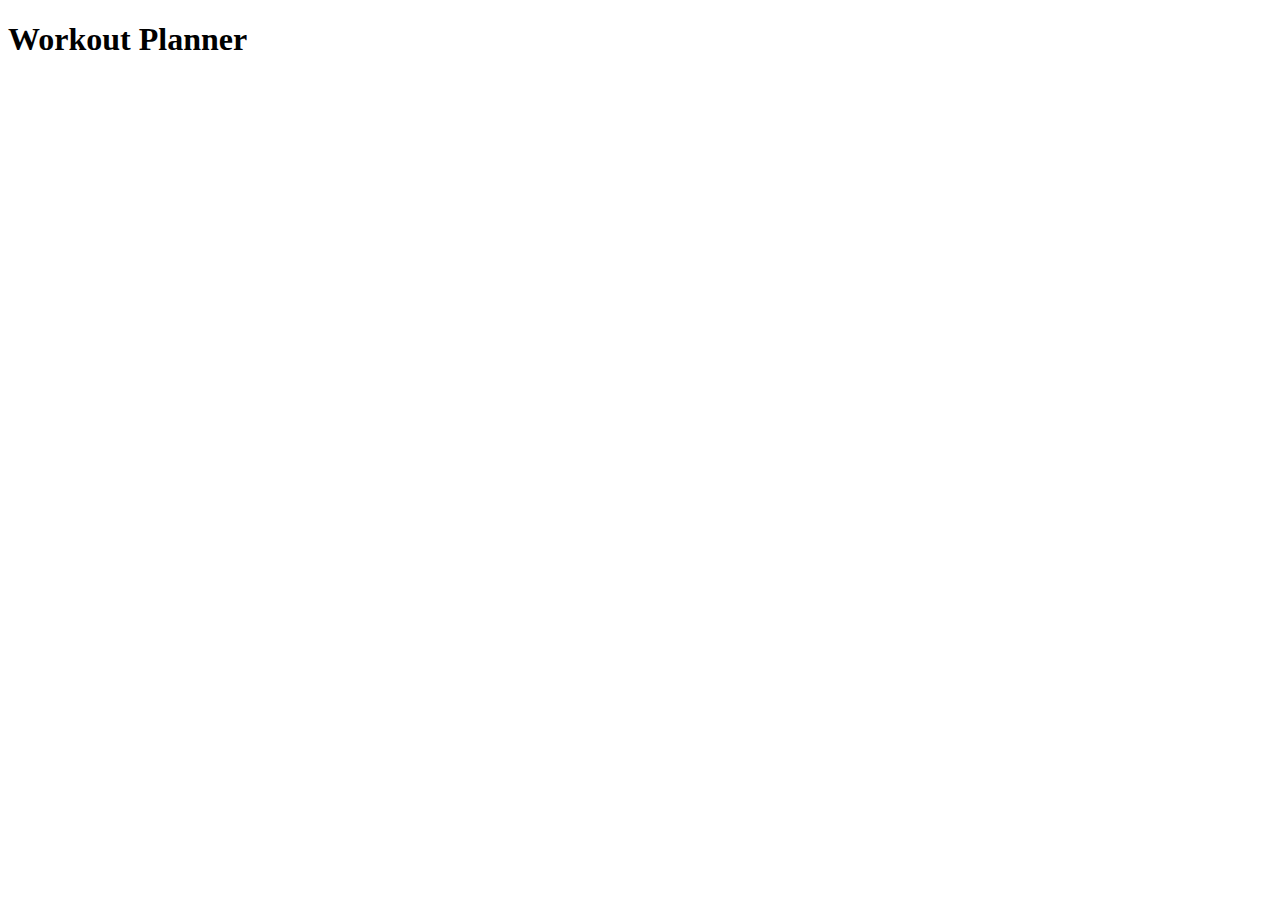
==== index.html @ 9863d977 "Added index.html file and other things" ====
<!DOCTYPE html>
<html lang="en-US">
    <head>
        <!-- Meta name and other meta things -->
        <meta charset="UTF-8">
        <meta name="description" content="Workout Planner" />
        <meta name="keywords" keywords="Workout, planner, gym, fitness, app" />
        <!-- For mobile Device -->
        <meta name="viewport" content="width=device-width, initial-scale=1.0">

    </head>
    <body>
        <header>
            <h1>Workout Planner</h1>
        </header>

    </body>
    <footer>

    </footer>

</html>
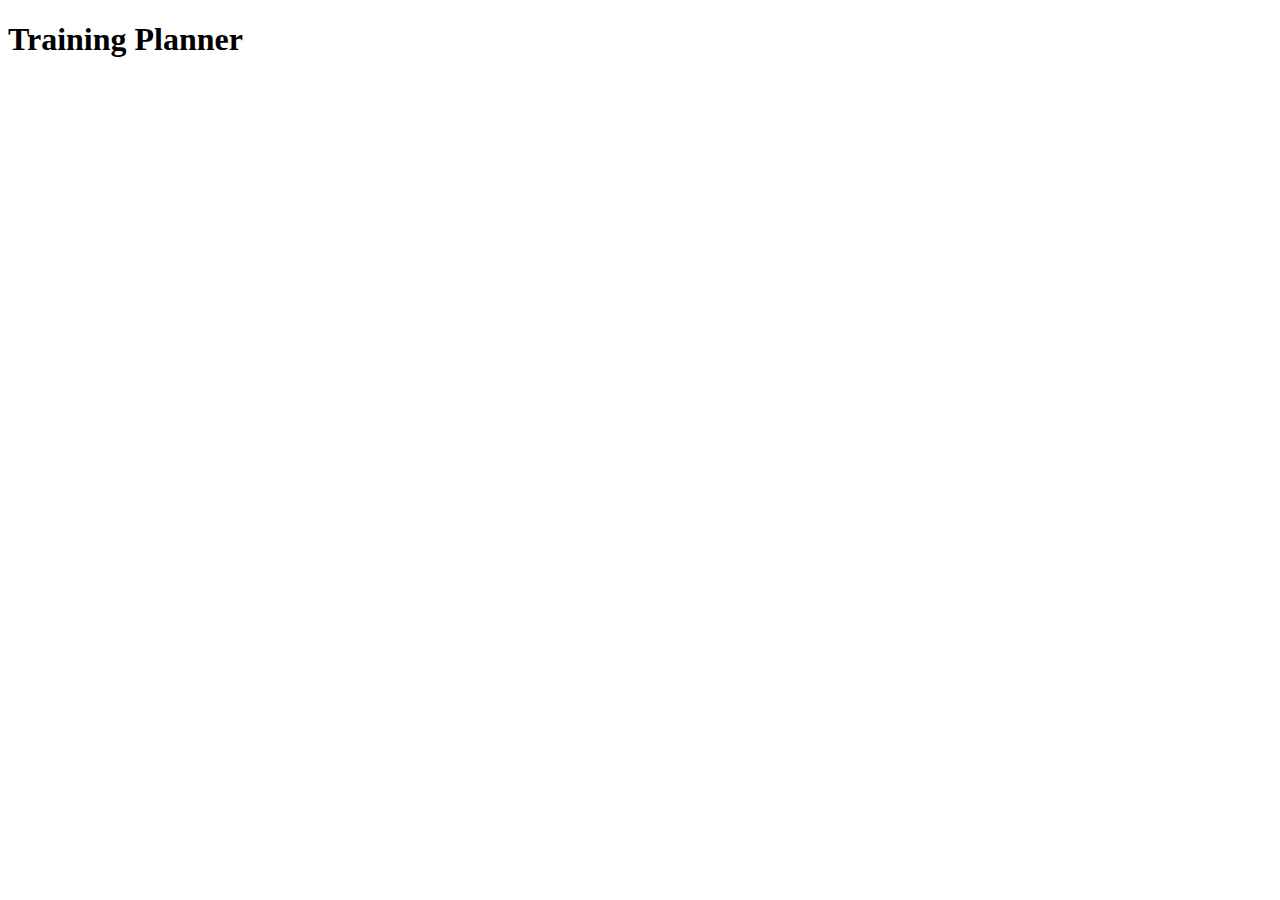
==== commit 4f2b1e4f: "Very small update" ====
--- a/index.html
+++ b/index.html
@@ -7,11 +7,15 @@
         <meta name="keywords" keywords="Workout, planner, gym, fitness, app" />
         <!-- For mobile Device -->
         <meta name="viewport" content="width=device-width, initial-scale=1.0">
+        <!-- Links to CSS -->
+        <link rel= "stylesheet" a href="css/styles.css">
+        <!-- Link to Javascript -->
+        <script src="/javascript/workoutplanner.js " dever></script>
 
     </head>
     <body>
         <header>
-            <h1>Workout Planner</h1>
+            <h1>Training Planner</h1>
         </header>
 
     </body>
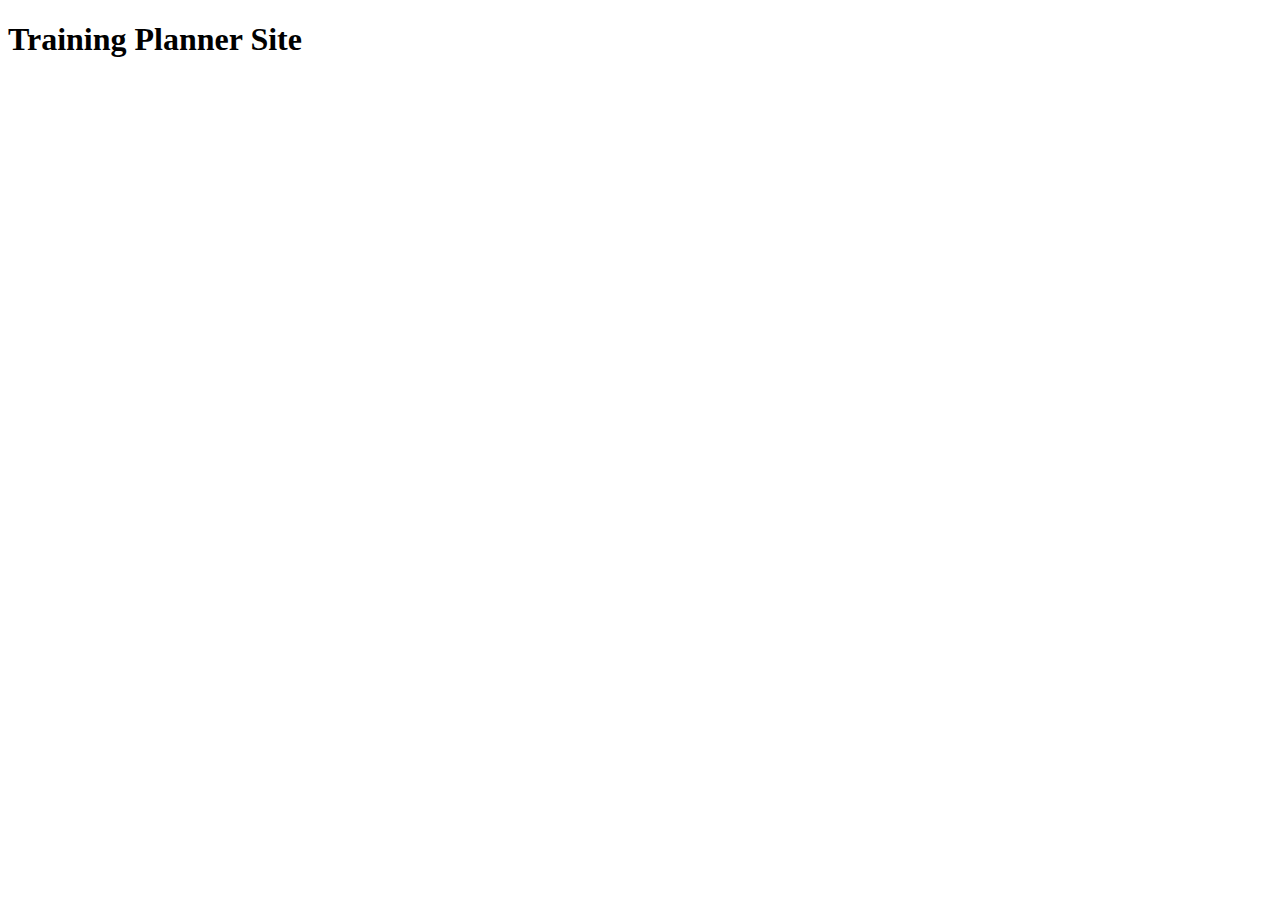
==== commit 28defc39: "UPDATE FOR 1.0- All Things Finish." ====
--- a/index.html
+++ b/index.html
@@ -11,11 +11,14 @@
         <link rel= "stylesheet" a href="css/styles.css">
         <!-- Link to Javascript -->
         <script src="/javascript/workoutplanner.js " dever></script>
+        <!-- Link for fonts -->
+        <link href="https://fonts.googleapis.com/css2?family=EB+Garamond:wght@400;500&family=Kanit:wght@600&family=Libre+Franklin:ital,wght@0,200;0,300;0,400;0,500;1,200&display=swap" rel="stylesheet"> 
+
 
     </head>
     <body>
         <header>
-            <h1>Training Planner</h1>
+            <h1>Training Planner Site</h1>
         </header>
 
     </body>
--- a/css/styles.css
+++ b/css/styles.css
@@ -0,0 +1,5 @@
+/* Background color is #2F2F61
+Form and Nav button color is #C9CAFC
+Nav button color is #3F3A1C
+Header/Title color is #DCC789
+ */
